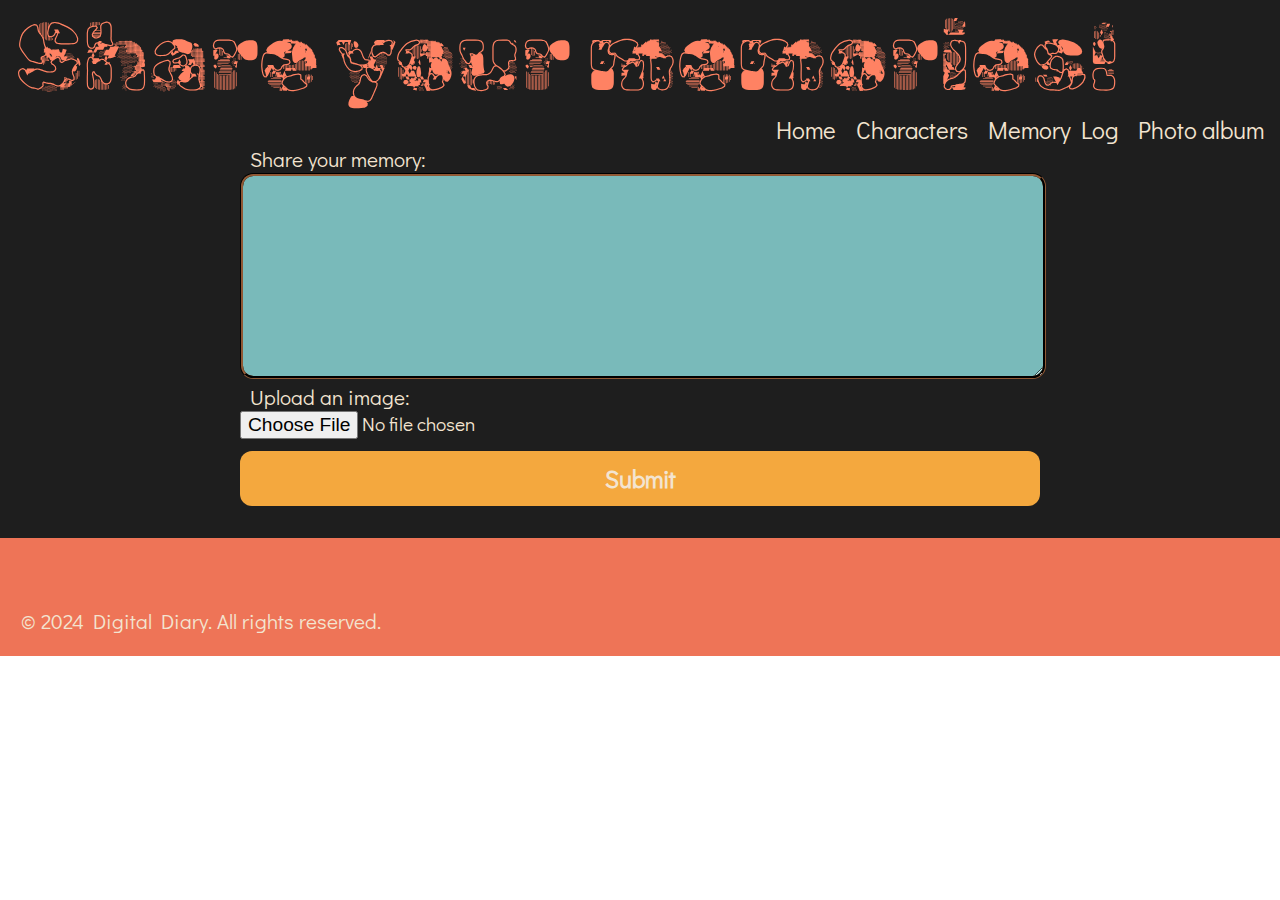
==== memories/index.html @ 080f8c1e "initial commit" ====
<!DOCTYPE html>
<html lang="en">
    <head>
        <meta charset="UTF-8">
        <meta name="viewport" content="width=device-width, initial-scale=1.0">
        <title>Smiley Studio</title>
        <link rel="stylesheet" href="../styles.css">
        <link rel="preconnect" href="https://fonts.googleapis.com">
        <link rel="preconnect" href="https://fonts.gstatic.com" crossorigin>
        <link href="https://fonts.googleapis.com/css2?family=Rubik+Glitch+Pop&display=swap" rel="stylesheet">
        <link rel="preconnect" href="https://fonts.googleapis.com">
    <link rel="preconnect" href="https://fonts.gstatic.com" crossorigin>
    <link href="https://fonts.googleapis.com/css2?family=Didact+Gothic&family=Rubik+Glitch+Pop&display=swap" rel="stylesheet">
</head>
<body>
    <header>
        <h1>Share your memories!</h1>
        <nav>
            <ul>
                <li><a href="../index.html">Home</a></li>
                <li><a href="../yearbook/index.html">Characters</a></li>
                <li><a href="../memories/index.html">Memory Log</a></li>
                <li><a href="../photoalbum/index.html">Photo album</a></li>
            </ul>
        </nav>
    </header>

    <main>
        <form id="memoryForm">
            <label for="memory">Share your memory:</label><br>
            <textarea id="memory" name="memory" rows="4" cols="50" required></textarea><br>
            <label for="image">Upload an image:</label><br>
            <input type="file" id="image" name="image" accept="image/*" class="choose-file"><br>
            <input type="submit" value="Submit" class="button">
        </form>
        <div id="cards-gallery">
        </div>
    </main>

    <footer>
        <p>&copy; 2024 Digital Diary. All rights reserved.</p>
    </footer>

    <script src="../script.js"></script>
</body>
</html>
---- styles.css ----
*{margin:0; Padding: 0; list-style-type: none;}
/*text parameters*/
h1{
        font-family: "Rubik Glitch Pop", system-ui;
        font-weight: 400;
        font-style: normal;
        font-size: 6rem;
        color:#ff8263;
       
}
h2{
  color: #f3e4d0;
  font-family: "Didact Gothic", sans-serif;
  font-weight: 900;
  font-style: bold;
  font-size: 2rem;
}

h3{
  color: #f3e4d0;
  font-family: "Didact Gothic", sans-serif;
  font-weight: 900;
  font-style: normal;
  font-size: 1.5rem;
  padding: 1em
}

h4{
  color: #f3e4d0;
  font-family: "Didact Gothic", sans-serif;
  font-weight: 400;
  font-style: normal;
  font-size: 1.5rem;
}

h5{
  color: #f3e4d0;
  font-family: "Didact Gothic", sans-serif;
  font-weight: 400;
  font-style: normal;
  font-size: 1.5rem;
}

h6{
  color: #f3e4d0;
  font-family: "Didact Gothic", sans-serif;
  font-weight: 400;
  font-style: normal;
  font-size: 1.5rem;
}

p{
  color: #f3e4d0;
  font-family: "Didact Gothic", sans-serif;
  font-weight: 400;
  font-style: normal;
  font-size: 1.3rem;
  padding:1em;
  padding-bottom: 1em
}

.Services{
  color: #1e1e1e;
  font-family: "Didact Gothic", sans-serif;
  font-weight: 400;
  font-style: normal;
  font-size: 1.5rem;
  background-color: #ee7457;
  padding: .7em;
  border-radius: 2em;
  position: relative;
}

label{
  color: #f3e4d0;
  font-family: "Didact Gothic", sans-serif;
  font-weight: 400;
  font-style: normal;
  font-size: 1.3rem;
  padding:0.5em;
  padding-bottom: 1em
}

/*header*/
header{
  background-color: #1e1e1e;
  padding-left: 1em
}

/*nav styling*/
ul li{
  display: inline;
  padding-right: 1em;
  }

ul li a{
  text-decoration: none;
  color: #f3e4d0;
  font-family: "Didact Gothic", sans-serif;
  font-weight: 400;
  font-style: normal;
  font-size: 1.5rem;
}

nav{
  position: relative;
  text-align: end;
}

/*body styling*/
main{
  background-color: #1e1e1e;
}

section{
  padding: 1em;
  padding-bottom: 3em;
}


.CTA{
  text-decoration: none;
  color: #3c2516;
  font-family: "Didact Gothic", sans-serif;
  font-weight: 400;
  font-style: normal;
  font-size: 1.5rem;
  background-color: #f4a83e;
  padding: .5em;
  position: relative;
  text-align: center;
  border: none;
  border-radius: .5em;
}

/* hero section*/
.hero-carousel {
  position: relative;
  overflow: hidden;
  width: 100%;
  max-width: 800em; 
  margin: 0 auto;
}

.carousel-slide {
  display: none;
}

.carousel-slide img {
  width: 100%;
  height: auto;
}


.team-member {
  border: 1px solid #ccc;
  border-radius: 5px;
  padding: 20px;
  margin: 10px;
  width: 300px;
  float: left;
}
.team-member img {
  width: 100%;
  border-radius: 5px;
  margin-bottom: 10px;
}

.cards-gallery{
  display: grid;
  grid-template-columns: 33% 33% 33%;
  background-color: #1e1e1e;
}
.team-member{
  border-radius: 1.5em;
}
.team-member:hover{
  background-color: #ee7457;
  border: none;
  h2{color: #1e1e1e;}
  h3{color: #1e1e1e;}
  p{color: #1e1e1e;}
}

/*memory form*/
input{
  color: #f3e4d0;
  font-size: 1em;
  font-family: "Didact Gothic", sans-serif;
  font-weight: 400;
  font-style: normal;
  font-size: 1.2rem;
}
textarea{
  background-color: #79baba;
  height: 15em;
  width: 100%;
  border: #3c2516;
  border-style: groove;
  border-radius: 1em;
}
form {
  max-width: 800px;
  margin: 0 auto;
}
input[type="submit"] {
  display: block;
  width: 100%;
  color: #f3e4d0;
  border: none;
  font-family: "Didact Gothic", sans-serif;
  font-weight: 900;
  font-style: bold;
  font-size: 1.5rem;
  background-color: #f4a83e;
  margin-top: .5em;
  padding: .5em;
  position: relative;
  border: none;
  border-radius: .5em;
  cursor: pointer;
}
input[type="submit"]:hover {
  background-color: #ee7457;
}
.memory-card {
  border: 1px solid #ccc;
  border-radius: 5px;
  padding: 10px;
  margin-top: 10px;
}
.cards-gallery{
  display: grid;
  grid-template-columns: 33% 33% 33% ;
}
#cards-gallery{
  display: grid;
  grid-template-columns: 33% 33% 33% ;
  padding: 1em;
}
.card img {
  max-width: 100%;
  height: auto;
  margin-bottom: 10px;
}


@media (max-width: 700px){

  .cards-gallery{
    display: grid;
    grid-template-columns: 100%;
  }
  #cards-gallery{
    display: grid;
    grid-template-columns: 100%;
}
}
@media (min-width: 701px) and (max-width:1090px) {

  .cards-gallery{
    display: grid;
    grid-template-columns: 50% 50%;
  }
  #cards-gallery{
    display: grid;
    grid-template-columns: 50% 50%;
  }
}

/*carousel*/
.carousel {
  position: fixed;
}

.carousel-inner {
  display: flex;
}

.carousel-inner img {
  display: none;
  width: 100%;
}

.prev, .next {
  position: absolute;
  top: 50%;
  transform: translateY(-50%);
  background-color: rgba(0, 0, 0, 0.5);
  color: white;
  border: none;
  cursor: pointer;
  padding: 10px;
}

.prev {
  left: 0;
}

.next {
  right: 0;
}


footer{
  background-color: #ee7457;
  padding-top: 3em;
}
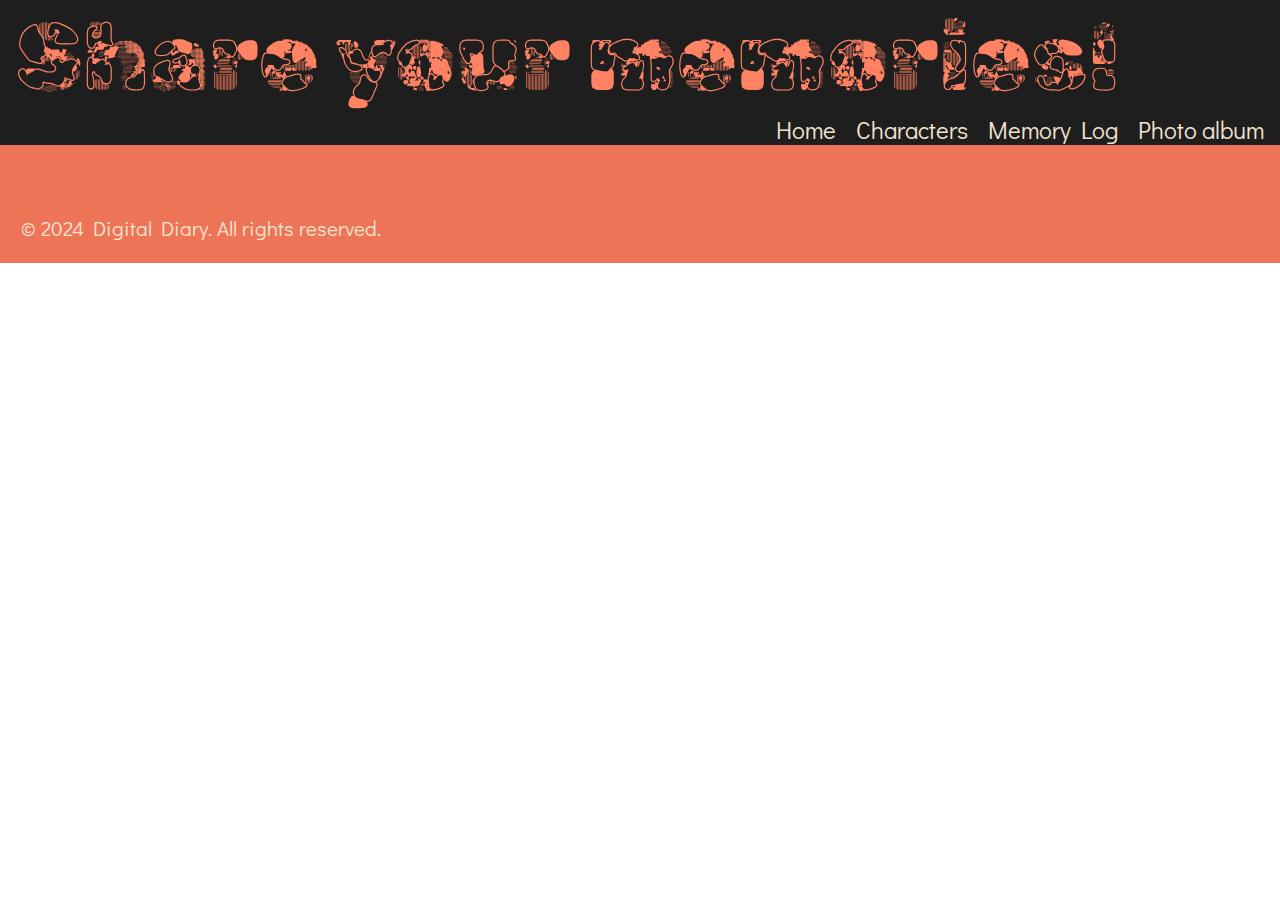
==== commit 551710db: "js removed completed to be re-implemented...? we'll see" ====
--- a/memories/index.html
+++ b/memories/index.html
@@ -26,15 +26,7 @@
     </header>
 
     <main>
-        <form id="memoryForm">
-            <label for="memory">Share your memory:</label><br>
-            <textarea id="memory" name="memory" rows="4" cols="50" required></textarea><br>
-            <label for="image">Upload an image:</label><br>
-            <input type="file" id="image" name="image" accept="image/*" class="choose-file"><br>
-            <input type="submit" value="Submit" class="button">
-        </form>
-        <div id="cards-gallery">
-        </div>
+   
     </main>
 
     <footer>
--- a/styles.css
+++ b/styles.css
@@ -59,17 +59,6 @@
   padding-bottom: 1em
 }
 
-.Services{
-  color: #1e1e1e;
-  font-family: "Didact Gothic", sans-serif;
-  font-weight: 400;
-  font-style: normal;
-  font-size: 1.5rem;
-  background-color: #ee7457;
-  padding: .7em;
-  border-radius: 2em;
-  position: relative;
-}
 
 label{
   color: #f3e4d0;
@@ -134,22 +123,7 @@
 }
 
 /* hero section*/
-.hero-carousel {
-  position: relative;
-  overflow: hidden;
-  width: 100%;
-  max-width: 800em; 
-  margin: 0 auto;
-}
-
-.carousel-slide {
-  display: none;
-}
-
-.carousel-slide img {
-  width: 100%;
-  height: auto;
-}
+
 
 
 .team-member {
@@ -269,37 +243,7 @@
 }
 
 /*carousel*/
-.carousel {
-  position: fixed;
-}
-
-.carousel-inner {
-  display: flex;
-}
-
-.carousel-inner img {
-  display: none;
-  width: 100%;
-}
-
-.prev, .next {
-  position: absolute;
-  top: 50%;
-  transform: translateY(-50%);
-  background-color: rgba(0, 0, 0, 0.5);
-  color: white;
-  border: none;
-  cursor: pointer;
-  padding: 10px;
-}
-
-.prev {
-  left: 0;
-}
-
-.next {
-  right: 0;
-}
+
 
 
 footer{
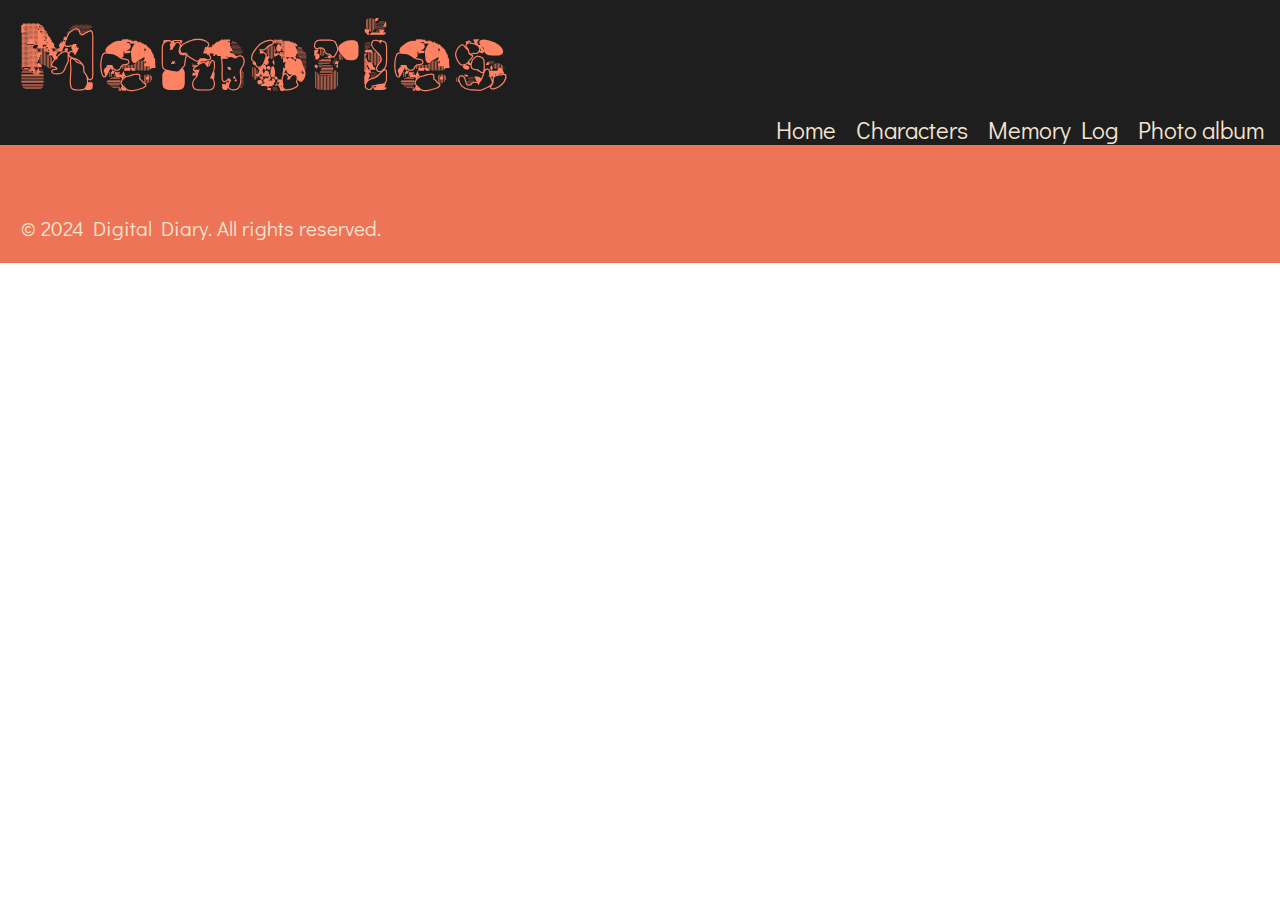
==== commit 90bb5239: "hero banner fixed" ====
--- a/memories/index.html
+++ b/memories/index.html
@@ -14,7 +14,7 @@
 </head>
 <body>
     <header>
-        <h1>Share your memories!</h1>
+        <h1>Memories</h1>
         <nav>
             <ul>
                 <li><a href="../index.html">Home</a></li>
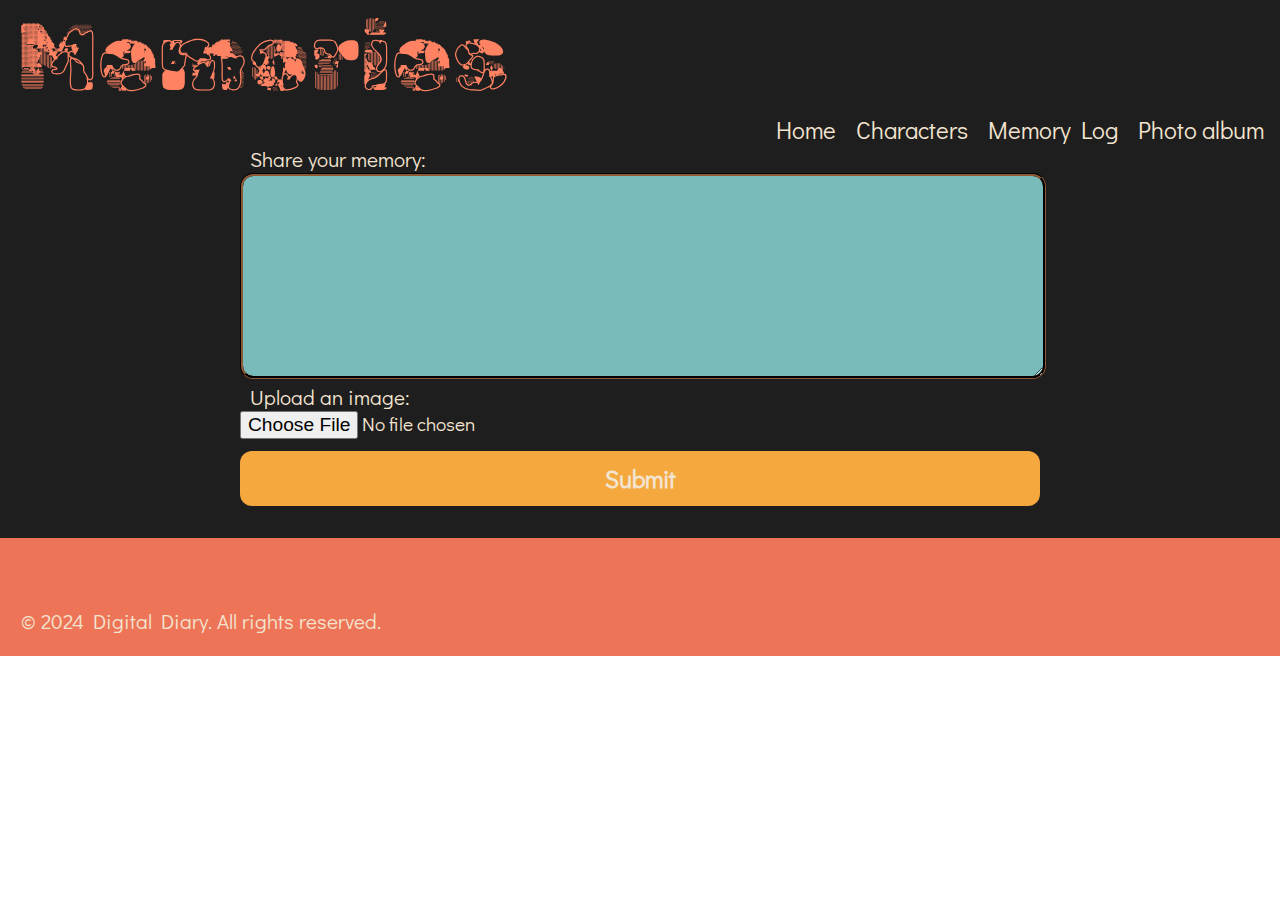
==== commit bc135b1b: "form fixed" ====
--- a/memories/index.html
+++ b/memories/index.html
@@ -11,7 +11,7 @@
         <link rel="preconnect" href="https://fonts.googleapis.com">
     <link rel="preconnect" href="https://fonts.gstatic.com" crossorigin>
     <link href="https://fonts.googleapis.com/css2?family=Didact+Gothic&family=Rubik+Glitch+Pop&display=swap" rel="stylesheet">
-</head>
+</head>  <main>
 <body>
     <header>
         <h1>Memories</h1>
@@ -25,14 +25,28 @@
         </nav>
     </header>
 
-    <main>
-   
-    </main>
+  
+        <form id="memoryForm">
+            <label for="memory">Share your memory:</label><br>
+            <textarea id="memory" name="memory" rows="4" cols="50" required></textarea><br>
+            <label for="image">Upload an image:</label><br>
+            <input type="file" id="image" name="image" accept="image/*"><br>
+            <input type="submit" value="Submit">
+        </form>
+        
+        <div id="cards-gallery"></div>
+        
+        <script src="script.js"></script>
+        </body>
+        </html>
+        
+    
 
     <footer>
         <p>&copy; 2024 Digital Diary. All rights reserved.</p>
     </footer>
 
-    <script src="../script.js"></script>
+    <script src="../scripts.js"></script>
 </body>
+</main>
 </html>
--- a/styles.css
+++ b/styles.css
@@ -123,6 +123,21 @@
 }
 
 /* hero section*/
+.carousel-container {
+  position: relative;
+  overflow: hidden;
+  width: 100%;
+  max-width: 800rem; 
+  margin: 0 auto; }
+
+.carousel-slide {
+  display: none;
+}
+
+.carousel-slide img {
+  width: 100%;
+  height: auto;
+}
 
 
 
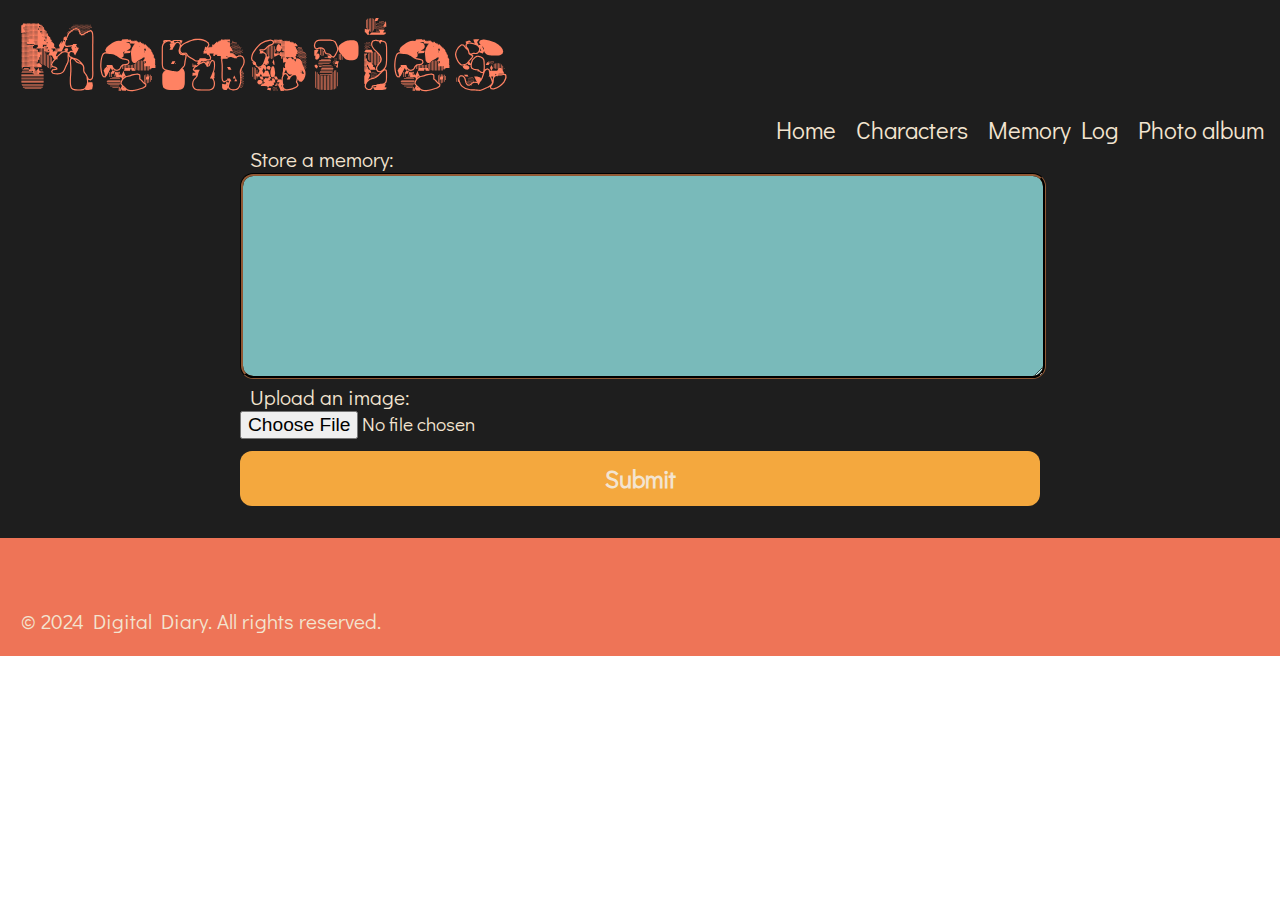
==== commit cbea597d: "spell check complete" ====
--- a/memories/index.html
+++ b/memories/index.html
@@ -27,7 +27,7 @@
 
   
         <form id="memoryForm">
-            <label for="memory">Share your memory:</label><br>
+            <label for="memory">Store a memory:</label><br>
             <textarea id="memory" name="memory" rows="4" cols="50" required></textarea><br>
             <label for="image">Upload an image:</label><br>
             <input type="file" id="image" name="image" accept="image/*"><br>
--- a/styles.css
+++ b/styles.css
@@ -258,6 +258,45 @@
 }
 
 /*carousel*/
+.carousel {
+  position: relative;
+  max-width: 800px;
+  margin: 0 auto;
+}
+
+.carousel-inner {
+  display: flex;
+}
+
+.carousel-inner img {
+  width: 100%;
+  display: none;
+}
+
+.carousel-inner img.active {
+  display: block;
+}
+
+.prev,
+.next {
+  position: absolute;
+  top: 50%;
+  transform: translateY(-50%);
+  background-color: rgba(0, 0, 0, 0.5);
+  color: white;
+  border: none;
+  cursor: pointer;
+  padding: 10px;
+  z-index: 1;
+}
+
+.prev {
+  left: 0;
+}
+
+.next {
+  right: 0;
+}
 
 
 
